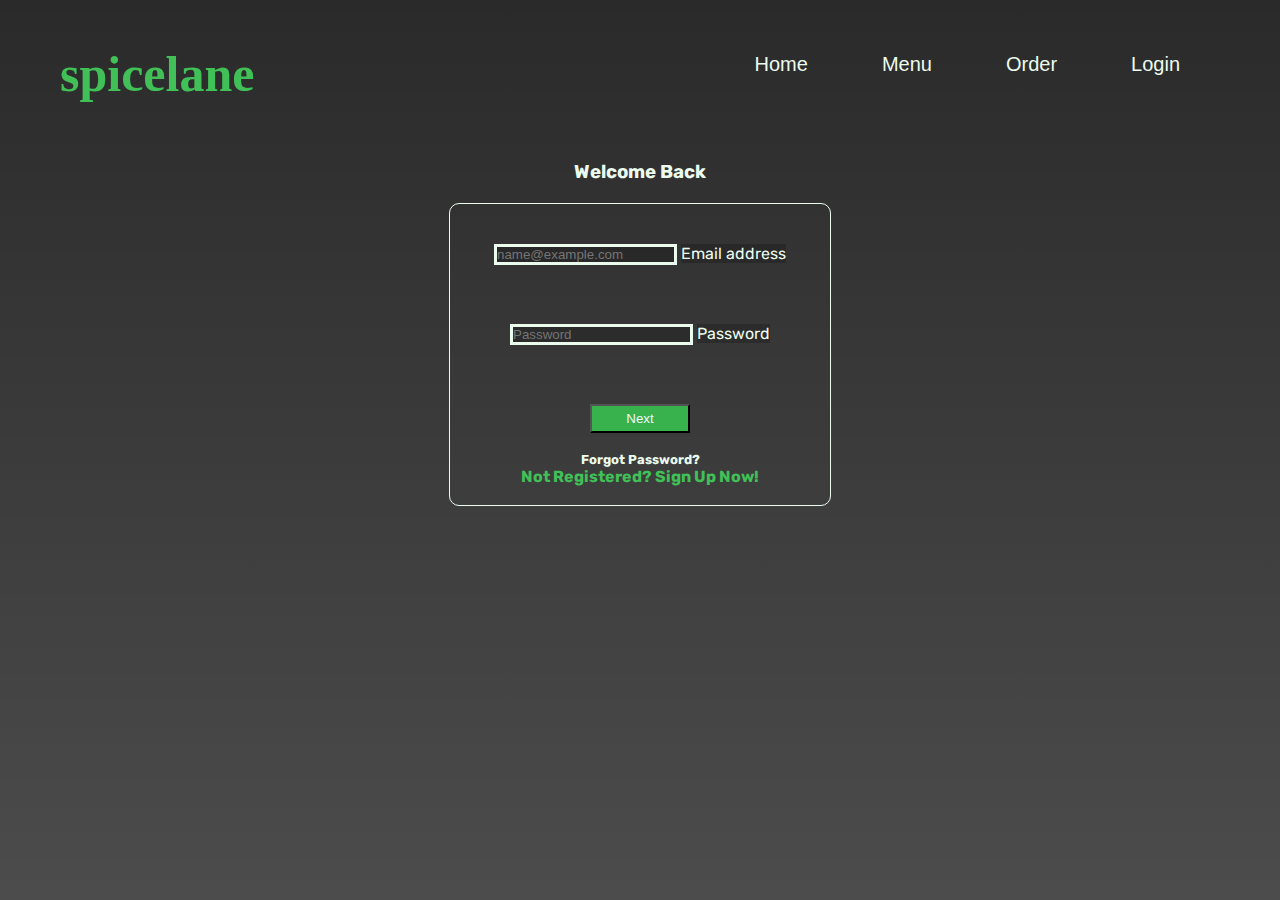
==== login.html @ dafae7ec "Add files via upload" ====
<!DOCTYPE html>
<html lang="en">
<head>
    <!-- #FFC -->
    <!-- 76CDD7 -->
    <title>Login</title>
    <link rel="stylesheet" href="css/bootstrap.css">
    <link rel="preconnect" href="https://fonts.googleapis.com">
<link rel="preconnect" href="https://fonts.gstatic.com" crossorigin>
<link href="https://fonts.googleapis.com/css2?family=Homemade+Apple&family=Rubik:wght@300;400;500&display=swap" rel="stylesheet">
    <script src="js/bootstrap.js"></script>
</head>
<body>

    <script>
        email = document.querySelector('#floatingInput').value;
        pass = document.querySelector('#floatigPassword').value;
        var mailFormat= /^\w+([\.-]?\w+)*@\w+([\.-]?\w+)*(\.\w{2,3})+$/;
        document.querySelector('.btn').addEventListener(
            'click', function(email, pass){
                if(email.match(mailFormat)){
                    console.log("Works");
                }else{
                    console.log('ot correct');
                }
            }
        )
    </script>

    <div class="full-page">
        <div class="navbar">
                <!-- <img src="file:///Users/DT/Documents/Screenshot%202023-02-21%20at%204.49.29%20PM.png" alt="Logo" width="87" height="70" class="d-inline-block align-text-top" style="float: left; border-radius: 10px;"> -->
                <h2 style="color:  #40c057; font-family: 'Homemade Apple', cursive;  margin-left: 10px; margin-top: 20px; font-size: 50px;">spicelane</h2>
                <!-- <img src="file:///Users/DT/Desktop/Screenshot%202023-02-24%20at%207.09.36%20PM.png" alt="SPICELANE" height="70" width="350"> -->
                <nav>
                <ul id='MenuItems'>
                    <li><a href="/Users/DT/sample site/index.html">Home</a></li>
                    <li><a href='/Users/DT/sample site/menu.html'>Menu</a></li>
                    <li><a href='#'>Order</a></li>
                    <li><a href='#/Users/DT/sample site/login.html'>Login</a></li>
                    <!-- <li><button class='loginbtn'  onclick="document.getElementById('login-           form').style.display='block'" style="width:auto; background-color: rgba(0, 0, 0, 0.342); color: white;">Login</button></li> -->
                </ul>
            </nav>
        </div>
            
            <br><br>
            <center>
                <h3 style="color:#ebfbee; margin-bottom: 20px;">Welcome Back</h3>
        <div class="div1">
            <form action="" method="post">
                <!-- FirstName:<br>
                <input type="text" name="first_name" style="border-radius: 10px; color: rgb(124, 131, 137);">
                <br>
                LastName:<br>
                <input type="text" name="last_name" style="border-radius: 10px; ">  -->
                <!-- UserName:<br>
                <input type="text" name="UserName" style="border-radius: 10px; height: 40px; "><br>
                Password:<br>
                <input type="password" name="password" style="border-radius: 10px; height: 40px; ">
                <br> -->
                <div class="form-floating mb-3">
                    <input style="background-color: rgba(0, 0, 0, 0.2);" type="email" class="form-control" id="floatingInput" placeholder="name@example.com">
                    <label  style="background-color: rgba(0, 0, 0, 0.2);" for="floatingInput" >Email address</label>
                  </div>
                  <div class="form-floating">
                    <input style="background-color: rgba(0, 0, 0, 0.2);" type="password" class="form-control" id="floatingPassword" placeholder="Password">
                    <label style="background-color: rgba(0, 0, 0, 0.2); margin-bottom: 0px;" for="floatingPassword">Password</label>
                  </div>
                  <button class="btn">Next</button>
                  <br><br>
                  <h5 style="color: #ebfbee; font-size: small;">Forgot Password?</h5>
                  <h4 style="color: #40c057;">Not Registered? Sign Up Now!</h4>
            <br>
            </form>
        </div>
        </center>
        </div>
    </div>


    <style>
        .btn{
            color: aliceblue;
            background-color: #37b24d;
            padding: 5px;
            width: 100px;
            /* margin-left: 200px; */
        }
        *
        {
            margin: 0;
            padding: 0;
            box-sizing: border-box;
        }

        .form-control{
            border: #ebfbee solid;
        }
         
        .form-floating {
            width: 300px;
            height: 40px;
            margin: 40px;
            /* color: rgb(201, 232, 232); */
            color: #ebfbee;
        }
        

        .div1{
            border: #ebfbee solid 0.5px;
            width: fit-content;
            border-radius: 10px;
        }

        .full-page
        {
            font-family: 'Rubik', sans-serif;
            height: 100%;
            width: 100%;
            background-image: linear-gradient(rgba(0, 0, 0, 0.837),rgba(0, 0, 0, 0.7)),url('https://media.architecturaldigest.com/photos/572a34ffe50e09d42bdfb5e0/master/pass/japanese-restaurants-la-01.jpg');
            /* background-image: linear-gradient(rgba(0, 0, 0, 0.756),rgba(0, 0, 0, 0.756)),url('https://photos.mandarinoriental.com/is/image/MandarinOriental/new-york-2020-fine-dining-lounge?wid=1560&hei=820&fmt=jpeg&qlt=75,0&op_sharpen=0&resMode=sharp2&op_usm=0.8,0.8,4,0&iccEmbed=0&printRes=72&fit=crop&qlt=45,0'); */
            background-position: center;
            background-size: cover;
            position: absolute;
        }
        .navbar
        {
            display: flex;
            align-items: center;
            padding: 20px;
            padding-left: 50px;
            padding-right: 30px;
            padding-top: 25px;
        }
        nav
        {
            flex: 1;
            text-align: right;
        }
        nav ul 
        {
            display: inline-block;
            list-style: none;
        }
        nav ul li
        {
            display: inline-block;
            margin-right: 70px;
        }
        nav ul li a
        {
            text-decoration: none;
            font-size: 20px;
            font-family: sans-serif;
            /* color: rgba(230, 222, 222, 0.77); */
            color: #ebfbee;
        }
        

    </style>
    
</body>
</html>
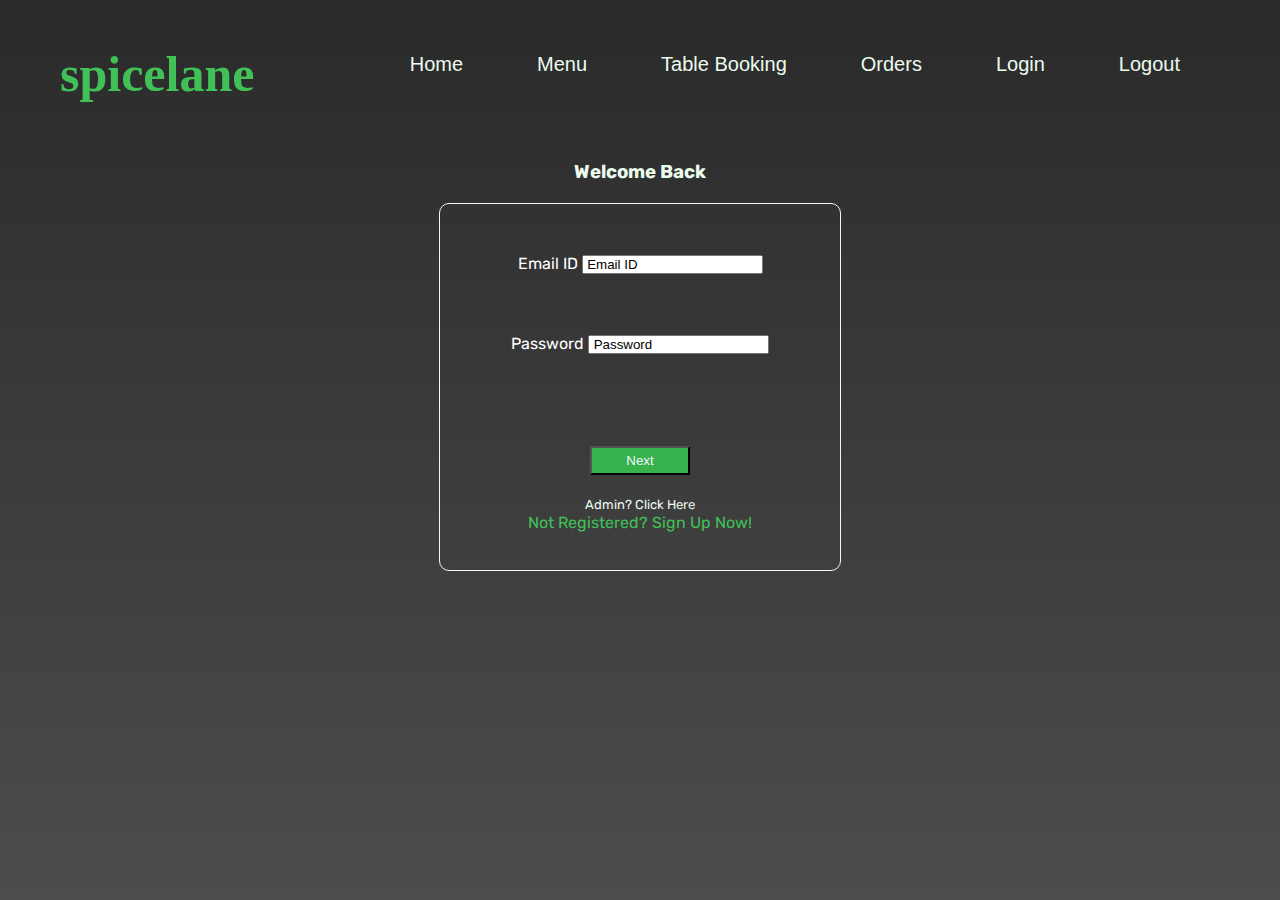
==== commit 160434bb: "A couple of files added and one deleted." ====
--- a/login.html
+++ b/login.html
@@ -13,33 +13,39 @@
 <body>
 
     <script>
-        email = document.querySelector('#floatingInput').value;
-        pass = document.querySelector('#floatigPassword').value;
-        var mailFormat= /^\w+([\.-]?\w+)*@\w+([\.-]?\w+)*(\.\w{2,3})+$/;
-        document.querySelector('.btn').addEventListener(
-            'click', function(email, pass){
-                if(email.match(mailFormat)){
-                    console.log("Works");
-                }else{
-                    console.log('ot correct');
-                }
-            }
-        )
+
+        function validate(){
+            var mailFormat= /^\w+([\.-]?\w+)*@\w+([\.-]?\w+)*(\.\w{2,3})+$/;
+
+            var email = document.getElementById("name"); 
+        var pass = document.getElementById("password"); 
+
+        if(email.value == ""){
+            alert("Enter the email ID");
+        }
+        if(pass.value==""){
+            alert("Enter the Password");
+        }
+        // if(!(pass.value.match(mailFormat))){
+        //     alert("Wrong email format.");
+        // }
+        }
+
     </script>
 
     <div class="full-page">
         <div class="navbar">
-                <!-- <img src="file:///Users/DT/Documents/Screenshot%202023-02-21%20at%204.49.29%20PM.png" alt="Logo" width="87" height="70" class="d-inline-block align-text-top" style="float: left; border-radius: 10px;"> -->
                 <h2 style="color:  #40c057; font-family: 'Homemade Apple', cursive;  margin-left: 10px; margin-top: 20px; font-size: 50px;">spicelane</h2>
-                <!-- <img src="file:///Users/DT/Desktop/Screenshot%202023-02-24%20at%207.09.36%20PM.png" alt="SPICELANE" height="70" width="350"> -->
                 <nav>
-                <ul id='MenuItems'>
-                    <li><a href="/Users/DT/sample site/index.html">Home</a></li>
-                    <li><a href='/Users/DT/sample site/menu.html'>Menu</a></li>
-                    <li><a href='#'>Order</a></li>
-                    <li><a href='#/Users/DT/sample site/login.html'>Login</a></li>
-                    <!-- <li><button class='loginbtn'  onclick="document.getElementById('login-           form').style.display='block'" style="width:auto; background-color: rgba(0, 0, 0, 0.342); color: white;">Login</button></li> -->
-                </ul>
+          <ul id='MenuItems'>
+            <li><a href="index.html">Home</a></li>
+            <li><a href='menu.html'>Menu</a></li>
+            <li><a href='reservation.html'>Table Booking</a></li>
+            <li><a href="cart.php">Orders</a></li>
+            <li><a href='login.html'>Login</a></li>
+            <li><a href="logout.php">Logout</a></li>
+          </ul>
+        </nav>
             </nav>
         </div>
             
@@ -47,29 +53,19 @@
             <center>
                 <h3 style="color:#ebfbee; margin-bottom: 20px;">Welcome Back</h3>
         <div class="div1">
-            <form action="" method="post">
-                <!-- FirstName:<br>
-                <input type="text" name="first_name" style="border-radius: 10px; color: rgb(124, 131, 137);">
-                <br>
-                LastName:<br>
-                <input type="text" name="last_name" style="border-radius: 10px; ">  -->
-                <!-- UserName:<br>
-                <input type="text" name="UserName" style="border-radius: 10px; height: 40px; "><br>
-                Password:<br>
-                <input type="password" name="password" style="border-radius: 10px; height: 40px; ">
-                <br> -->
-                <div class="form-floating mb-3">
-                    <input style="background-color: rgba(0, 0, 0, 0.2);" type="email" class="form-control" id="floatingInput" placeholder="name@example.com">
-                    <label  style="background-color: rgba(0, 0, 0, 0.2);" for="floatingInput" >Email address</label>
+            <form onsubmit="validate()" action="login.php" method="post">
+                  <div class="form-floating">
+                    Email ID
+                    <input type="email" name="email" class="form-control" id="name" placeholder=" Email ID" required>
                   </div>
                   <div class="form-floating">
-                    <input style="background-color: rgba(0, 0, 0, 0.2);" type="password" class="form-control" id="floatingPassword" placeholder="Password">
-                    <label style="background-color: rgba(0, 0, 0, 0.2); margin-bottom: 0px;" for="floatingPassword">Password</label>
+                    Password
+                    <input type="password" name="password" class="form-control" id="password" placeholder=" Password" required>
                   </div>
-                  <button class="btn">Next</button>
+                  <button onclick="validate()" class="btn">Next</button>
                   <br><br>
-                  <h5 style="color: #ebfbee; font-size: small;">Forgot Password?</h5>
-                  <h4 style="color: #40c057;">Not Registered? Sign Up Now!</h4>
+                  <a style="color: #ebfbee; font-size: small; text-decoration: none;" href="admin.html">Admin? Click Here</a><br>
+                  <a style="color: #40c057; text-decoration: none;" href="registration4.php">Not Registered? Sign Up Now!</a><br><br>
             <br>
             </form>
         </div>
@@ -79,12 +75,16 @@
 
 
     <style>
+        ::placeholder{
+            color: #000000;
+        }
+
         .btn{
             color: aliceblue;
             background-color: #37b24d;
             padding: 5px;
+            margin-top: 2rem;
             width: 100px;
-            /* margin-left: 200px; */
         }
         *
         {
@@ -92,17 +92,13 @@
             padding: 0;
             box-sizing: border-box;
         }
-
-        .form-control{
-            border: #ebfbee solid;
-        }
          
         .form-floating {
             width: 300px;
-            height: 40px;
-            margin: 40px;
+            height: 30px;
+            margin: 50px;
             /* color: rgb(201, 232, 232); */
-            color: #ebfbee;
+            /* color: #000000; */
         }
         
 
@@ -110,6 +106,8 @@
             border: #ebfbee solid 0.5px;
             width: fit-content;
             border-radius: 10px;
+            /* margin: 1rem; */
+            color: rgb(255, 255, 255);
         }
 
         .full-page
